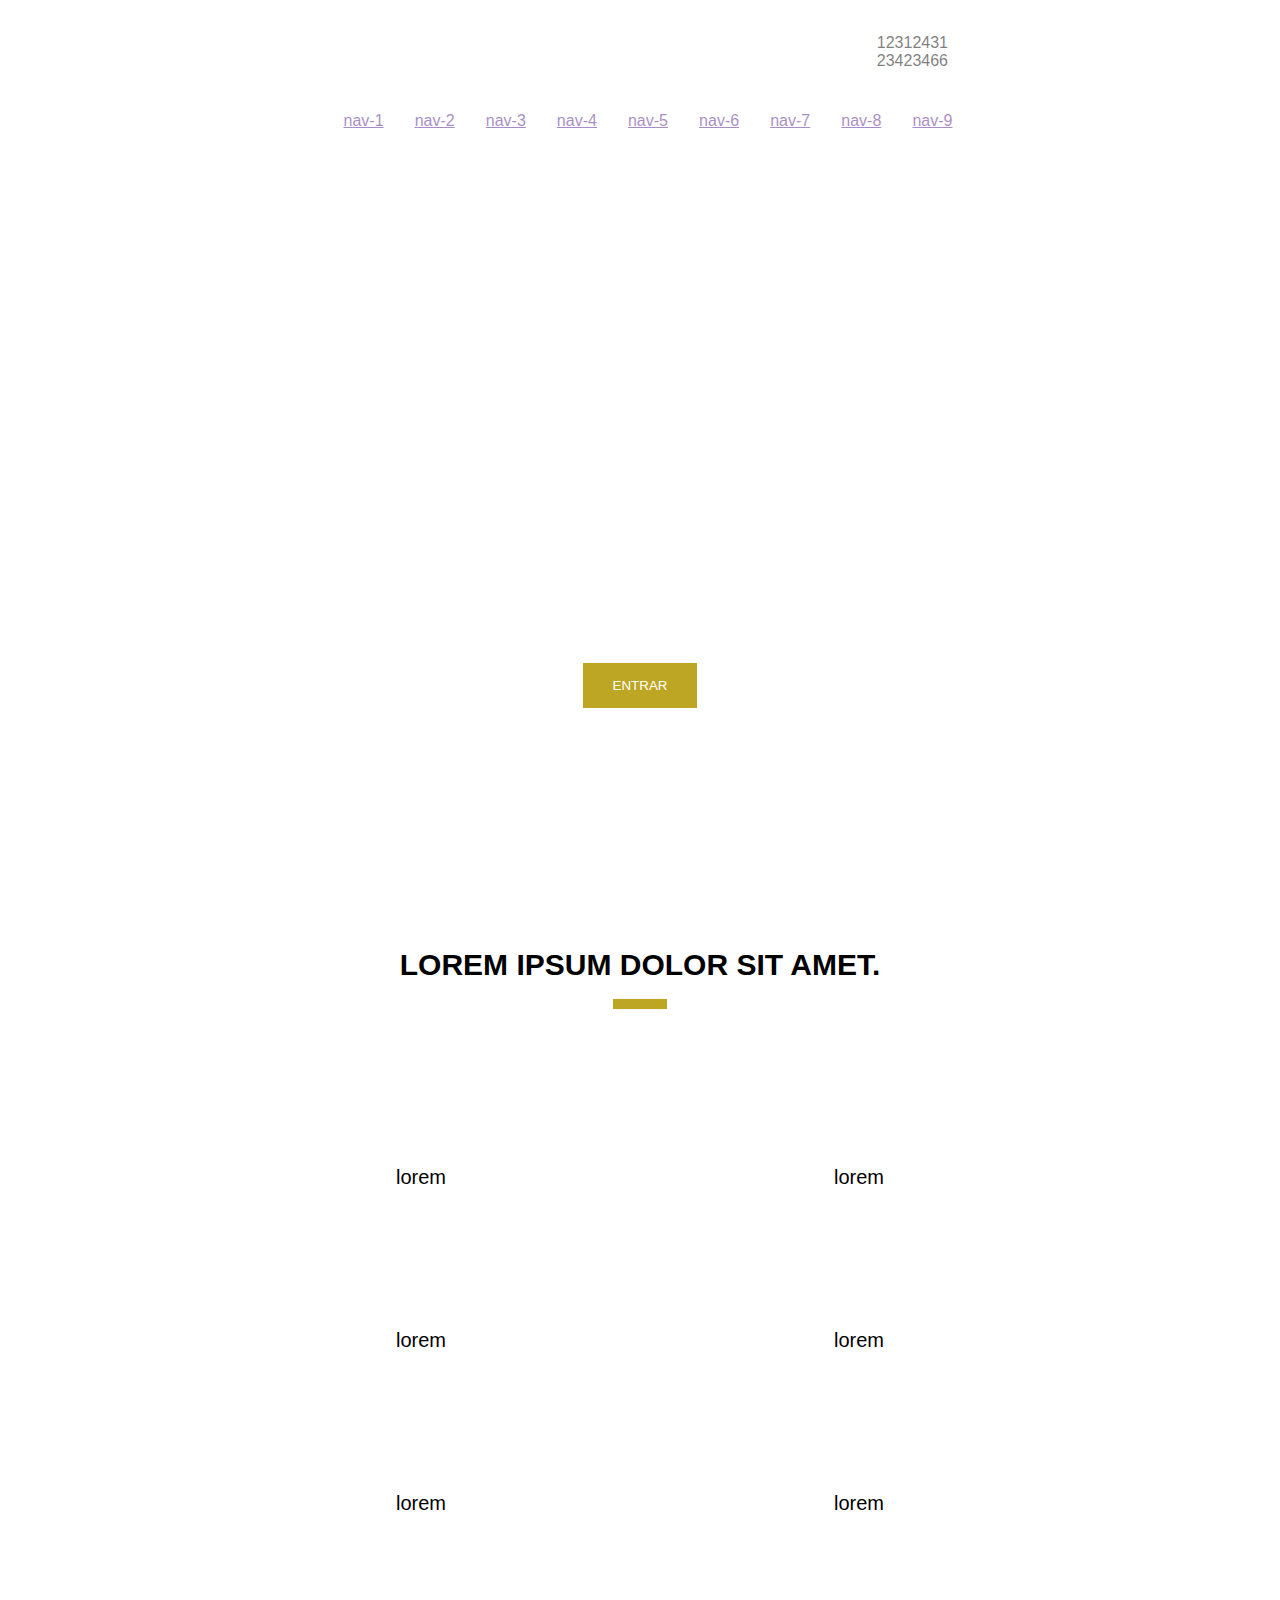
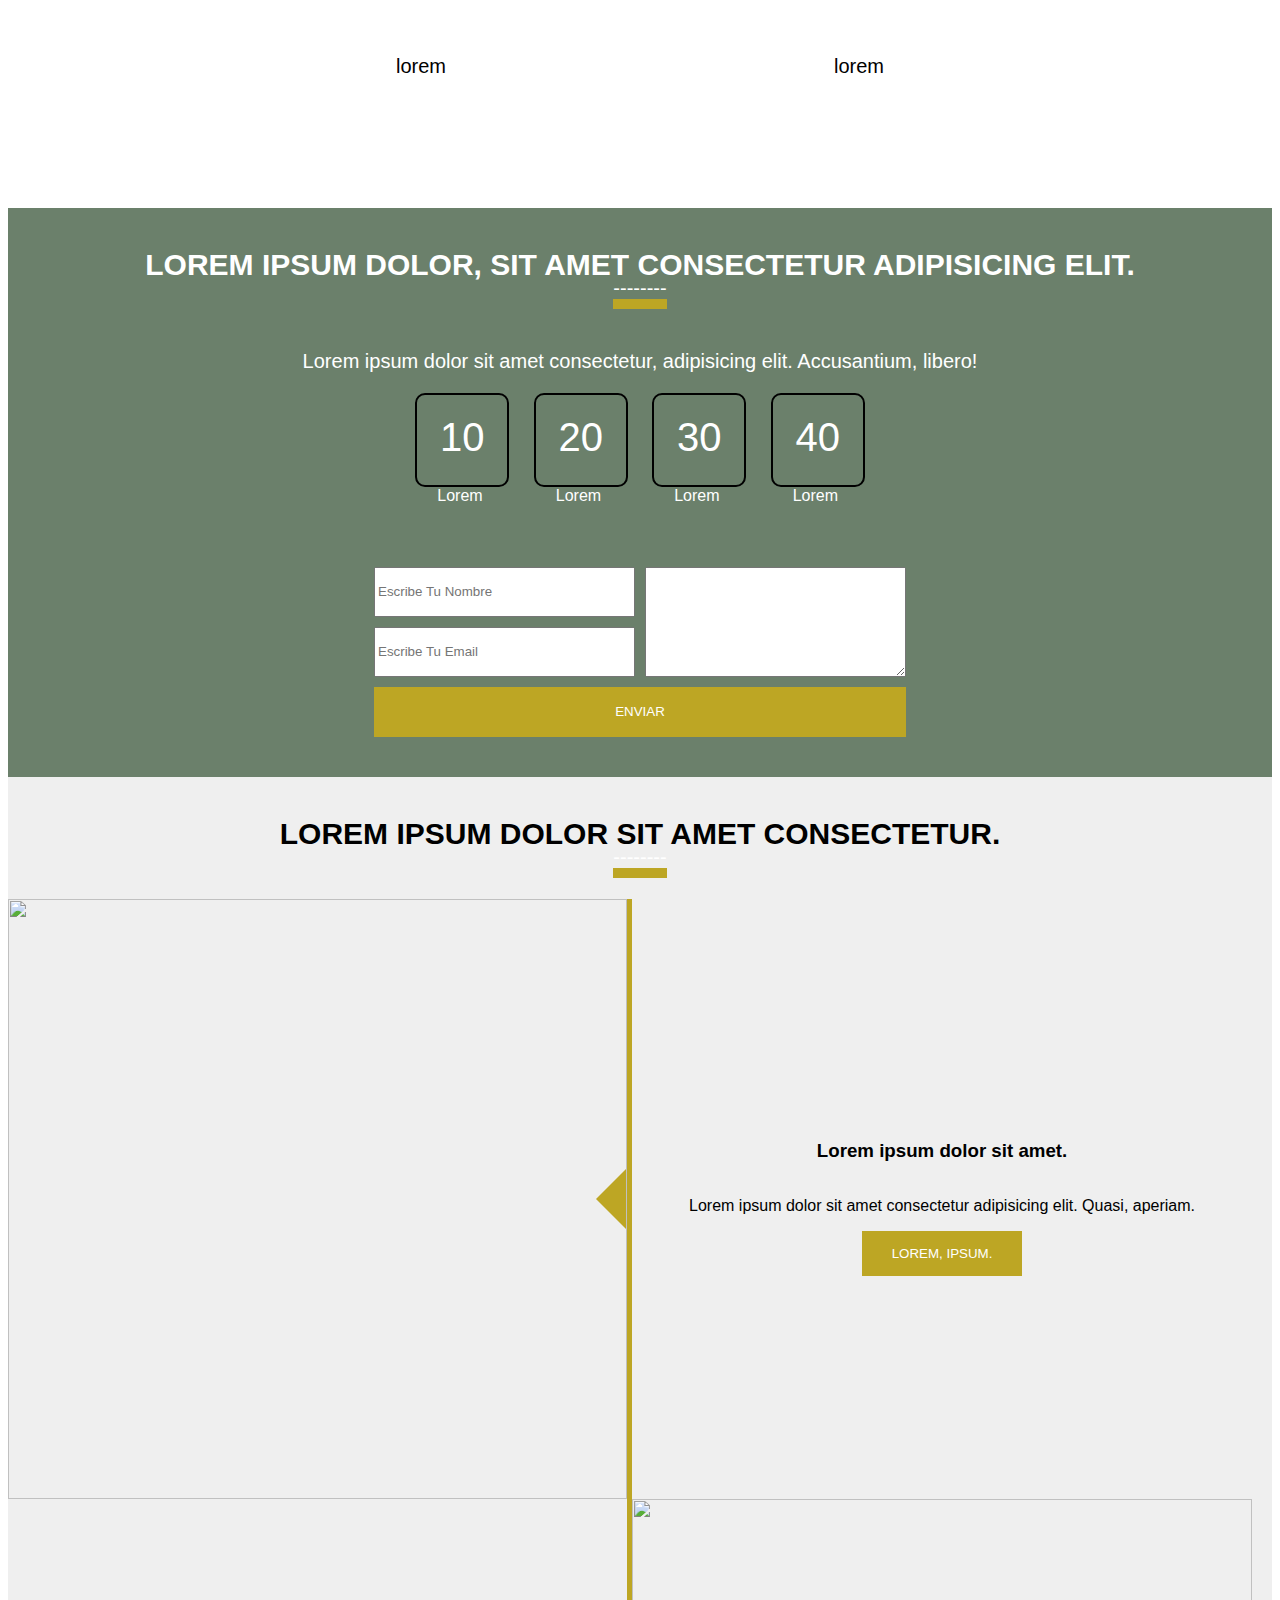
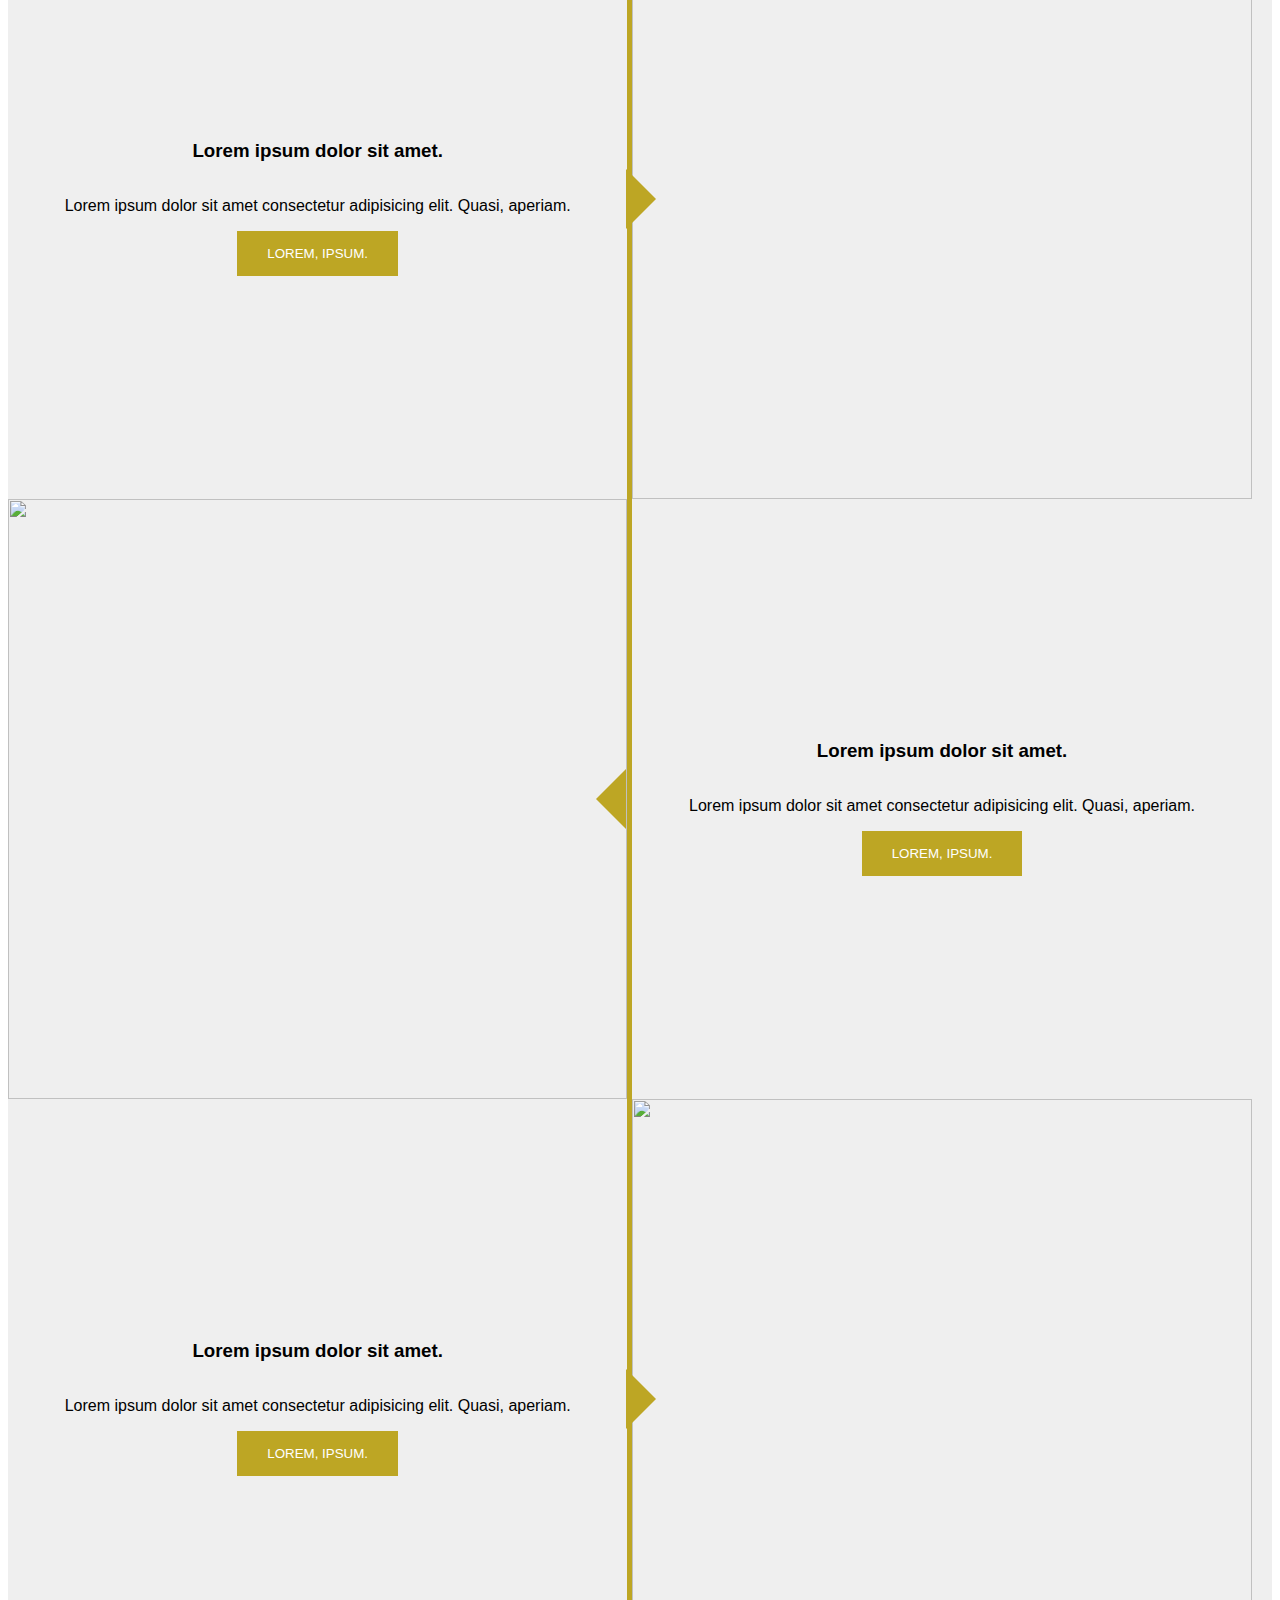
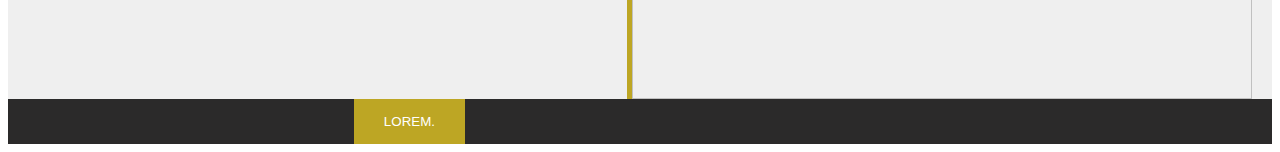
==== Landings/01/index.html @ f41a0246 "finished landing page" ====
<!DOCTYPE html>
<html lang="en">
<head>
  <meta charset="UTF-8">
  <meta name="viewport" content="width=device-width, initial-scale=1.0">
  <meta http-equiv="X-UA-Compatible" content="ie=edge">
  <title>First Landing</title>

  <!-- Normalize -->
  <link rel="stylesheet" href="./assets/css/normalize.css">

  <!-- Styles -->
  <link rel="stylesheet" href="./assets/css/styles.css">
</head>
<body>

  <header>

    <div class="container">
      <!-- Top nav -->
      <div class="top-nav">
        <div class="logo">
          <img src="https://via.placeholder.com/100x50?text=Logo" alt="">
        </div>

        <div class="contact-numbers">
          <ul>
            <li>12312431</li>
            <li>23423466</li>
          </ul>
        </div>
      </div>

      <!-- Main Nav -->
      <nav>
        <ul class="main-nav">
          <li><a href="">nav-1</a></li>
          <li><a href="">nav-2</a></li>
          <li><a href="">nav-3</a></li>
          <li><a href="">nav-4</a></li>
          <li><a href="">nav-5</a></li>
          <li><a href="">nav-6</a></li>
          <li><a href="">nav-7</a></li>
          <li><a href="">nav-8</a></li>
          <li><a href="">nav-9</a></li>
        </ul>
      </nav>
    </div>

  </header>
  
  <!-- Hero section -->
  <section class="landing-section hero-section">
      <div class="background-hero"></div>
      <button class="button">Entrar</button>
  </section>

  <!-- Services -->
  <section class="landing-section services-section">
    <div class="section-title">
      <h2>Lorem ipsum dolor sit amet.</h2>
    </div>
    <img src="./assets/img/services.jpg" alt="">

    <div class="list-container">
      <ul class="services-list">
        <li>
          <i></i>
          <span>lorem</span>
        </li>
        <li><i></i><span>lorem</span></li>
        <li><i></i><span>lorem</span></li>
        <li><i></i><span>lorem</span></li>
      </ul>
      <ul class="services-list">
        <li><i></i><span>lorem</span></li>
        <li><i></i><span>lorem</span></li>
        <li><i></i><span>lorem</span></li>
        <li><i></i><span>lorem</span></li>
      </ul>
    </div>

  </section>


  <!-- Contact -->
  <section class="landing-section contact-section">
    <div class="background-contact-form"></div>

    <div class="section-title">
      <h2>Lorem ipsum dolor, sit amet consectetur adipisicing elit.</h2>
    </div>

    <!-- Counter container-->
    <div class="counter">
      <p class="text-counter">Lorem ipsum dolor sit amet consectetur, adipisicing elit. Accusantium, libero!</p>
      <!-- Counter -->
    <ul class="square-list">
      <li>
        10
        <span>Lorem</span>
      </li>
      <li>
        20
        <span>Lorem</span>
      </li>
      <li>
        30
        <span>Lorem</span>
      </li>
      <li>
        40
        <span>Lorem</span>
      </li>
    </ul>

    </div>

    
    <!-- Contact form -->
    <div class="contact-form-container">
      <form action="" class="contact-form">
        <input type="text" name="name" placeholder="Escribe Tu Nombre">
        <input type="text" name="email" placeholder="Escribe Tu Email">
        <textarea cols="30" rows="10"></textarea>
        <input type="submit" value="Enviar">
      </form>
    </div>
    
  </section>


  <!-- Us -->
  <section class="landing-section us-section">
    <div class="section-title">
      <h2>Lorem ipsum dolor sit amet consectetur.</h2>
    </div>

    <div class="card">
      <div class="card-img">
        <img src="https://via.placeholder.com/400" alt="">
      </div>

      <div class="card-body">
        <h3>Lorem ipsum dolor sit amet.</h3>
        <p>Lorem ipsum dolor sit amet consectetur adipisicing elit. Quasi, aperiam.</p>
        <button class="button">Lorem, ipsum.</button>
      </div>
    </div>

    <div class="card">
      <div class="card-img">
        <img src="https://via.placeholder.com/400">
      </div>

      <div class="card-body">
        <h3>Lorem ipsum dolor sit amet.</h3>
        <p>Lorem ipsum dolor sit amet consectetur adipisicing elit. Quasi, aperiam.</p>
        <button class="button">Lorem, ipsum.</button>
      </div>
    </div>
  
    <div class="card">
      <div class="card-img">
        <img src="https://via.placeholder.com/400" alt="">
      </div>

      <div class="card-body">
        <h3>Lorem ipsum dolor sit amet.</h3>
        <p>Lorem ipsum dolor sit amet consectetur adipisicing elit. Quasi, aperiam.</p>
        <button class="button">Lorem, ipsum.</button>
      </div>
    </div>

    <div class="card">
      <div class="card-img">
        <img src="https://via.placeholder.com/400" alt="">
      </div>

      <div class="card-body">
        <h3>Lorem ipsum dolor sit amet.</h3>
        <p>Lorem ipsum dolor sit amet consectetur adipisicing elit. Quasi, aperiam.</p>
        <button class="button">Lorem, ipsum.</button>
      </div>
    </div>
  </section>


  <footer>
    <div class="logo">
      <img src="https://via.placeholder.com/150" alt="">
    </div>

    <div class="footer-btn">
      <button class="button">Lorem.</button>
    </div>

    <div class="footer-list">
      <ul>
        <li></li>
        <li></li>
        <li></li>
      </ul>
    </div>

    <div class="footer-list">
      <ul>
        <li></li>
        <li></li>
        <li></li>
        <li></li>
      </ul>
    </div>

    <div class="socials">
      <ul>
        <li>
          <i></i>
        </li>
        <li>
          <i></i>
        </li>
        <li>
          <i></i>
        </li>
        <li>
          <i></i>
        </li>
      </ul>
    </div>

  </footer>

</body>
</html>
---- Landings/01/assets/css/styles.css ----
/* Base Font */
* {
  font-family: 
    'Lucida Sans', 'Lucida Sans Regular', 'Lucida Grande', 'Lucida Sans Unicode', Geneva, Verdana, sans-serif
}

ul {
  padding-left: 0;
  list-style: none;
}

/* Container */
.container {
  margin: 0 25%;
}

/* Header & Nav */
header {
  width: 100%;
  background-color: white;
  opacity: .5;
  position: fixed;
  z-index: 99;
}

header .top-nav {
  display: flex;
  justify-content: space-between;
  align-items: center;
  padding: 10px 20px;
}

header .main-nav {
  padding-bottom: 15px;
  display: flex;
  justify-content: space-around;
}
/*****************************/

/* Landing sections */
.landing-section {
  min-height: 100vh;
  position: relative;
}

.landing-section .section-title {
  width: 100%;
  text-align: center;
  font-size: 20px;
  text-transform: uppercase;
  padding-top: 40px;
}

.landing-section .section-title h2 {
  margin-top: 0;
}

.landing-section .section-title::after {
  content: "--------";
  color: white;
  position: relative;
  bottom: 30px;
  left: 0;
  border-bottom: 10px solid #bda624;
}


/* Hero */
section.hero-section {
  display: flex;
  align-items: flex-end;
  justify-content: center;
}

section.hero-section button {
  position: absolute;
  bottom: 200px;
}

section.hero-section .background-hero {
  background-image: url(../img/hero-background.jpeg);
  background-position: center;
  background-repeat: no-repeat;
  background-size: cover;
  width: 100%;
  height: 100vh;
}


/* Services */
section.services-section {
  background: white;
  background: linear-gradient(
    270deg,
    white 25%,
    transparent 100%
  );
}

section.services-section img {
  float: left;
  position: absolute;
  /*height: 100vh;*/
  top: 0;
  left: 0;
  z-index: -1
}

section.services-section .list-container {
  display: flex;
  justify-content: space-evenly;
  align-items: stretch;
}

section.services-section ul li {
  margin-top: 100px;
  font-size: 20px;
  padding: 20px 0;
}

/*Contact form*/
section.contact-section {
  min-height: 60vh;
  color: white;
  background: rgba(9, 43, 9, 0.6);
  
}


.background-contact-form {
  width: 100%;
  height: 100%;
  background-image: url(../img/form-background.jpg);
  background-position: center;
  background-repeat: no-repeat;
  background-size: cover;
  z-index: -1;
  position: absolute;
}

.counter {
  text-align: center;
}
 
.counter .text-counter {
  font-size: 20px;
}

.counter > .square-list li {
  display: inline-block;
  padding: 20px;
  height: 50px;
  width: 50px;
  border: 2px solid black;
  border-radius: 10px;
  font-size: 40px;
  position: relative;
  margin: 0 10px;
}

.counter > .square-list span {
  position: absolute;
  top: 92px;
  left: 20px;
  font-size: 16px;

}

.contact-form {
  display: grid;
  grid-template: repeat(3, 50px) / repeat(2, 1fr);
  grid-gap: 10px;
  margin-bottom: 40px;
  grid-template-areas:
    "input1 txtarea"
    "input2 txtarea" 
    "btn btn"
}

.contact-form-container {
  display: flex;
  justify-content: center;
  margin-top: 80px;
}

.contact-form input[type="name"] {
  grid-area: input1;
}
.contact-form input[type="name"] {
  grid-area: input2;
}
.contact-form textarea {
  grid-area: txtarea;
}
.contact-form input[type="submit"] {
  grid-area: btn;
}
/*****************************/
/* Us section */
section.us-section {
  background: rgb(239, 239, 239);

}

.us-section .card {
  width: 100%;
  max-height: 600px;
  display: flex;
  align-items: center;
}

.us-section .card .card-img {
  display: flex;
  width: 49%;
  border-right: 5px solid #bda624;
  align-items: center;
}

.us-section .card .card-img img {
  height: 600px;
  width: 100%;
}

.us-section .card .card-body {
  display: flex;
  width: 49%;
  flex-direction: column;
  align-items: center;
}
.us-section .card .card-img::after {
  content: "";
  width: 0;
  height: 0;
   border-top: 30px solid transparent;
   border-bottom: 30px solid transparent;
   
   border-right: 30px solid #bda624;
   position: absolute;
   left: calc(50% - 44px);
}

.us-section .card:nth-child(odd) .card-img {
  order: 2;
  border-right: none;
  border-left: 5px solid #bda624;
}

.us-section .card:nth-child(odd) .card-img::after {
  border-left: 30px solid #bda624;
  border-right: none;
  left: calc(50% - 14px)
}

/********************/

footer {
  background: #2b2a2a;
  display: flex;
  justify-content: space-around;
  align-items: center;
  color: white;
}

/* Buttons */
input[type="submit"],
.button {
  background-color: #bda624;
  color: white;
  padding: 15px 30px;
  text-transform: uppercase;
  border: none;
}


/*****************************/
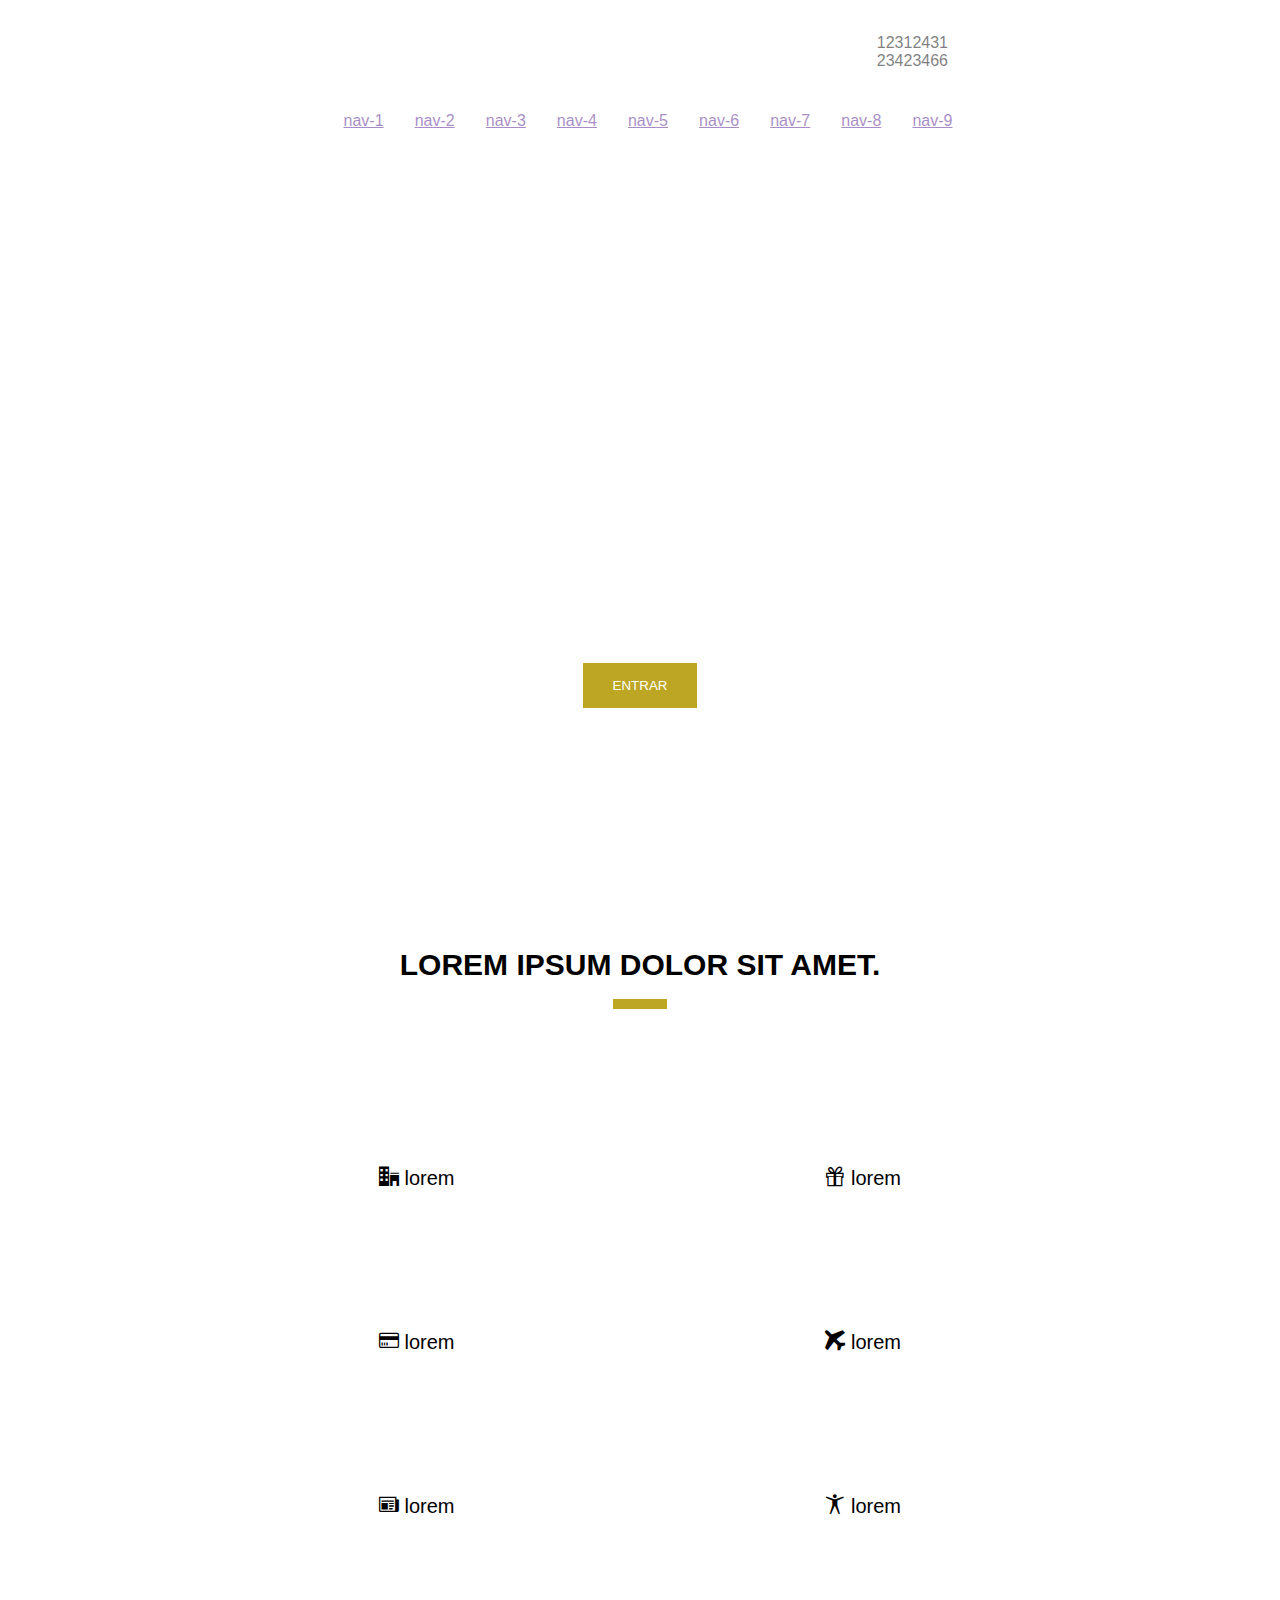
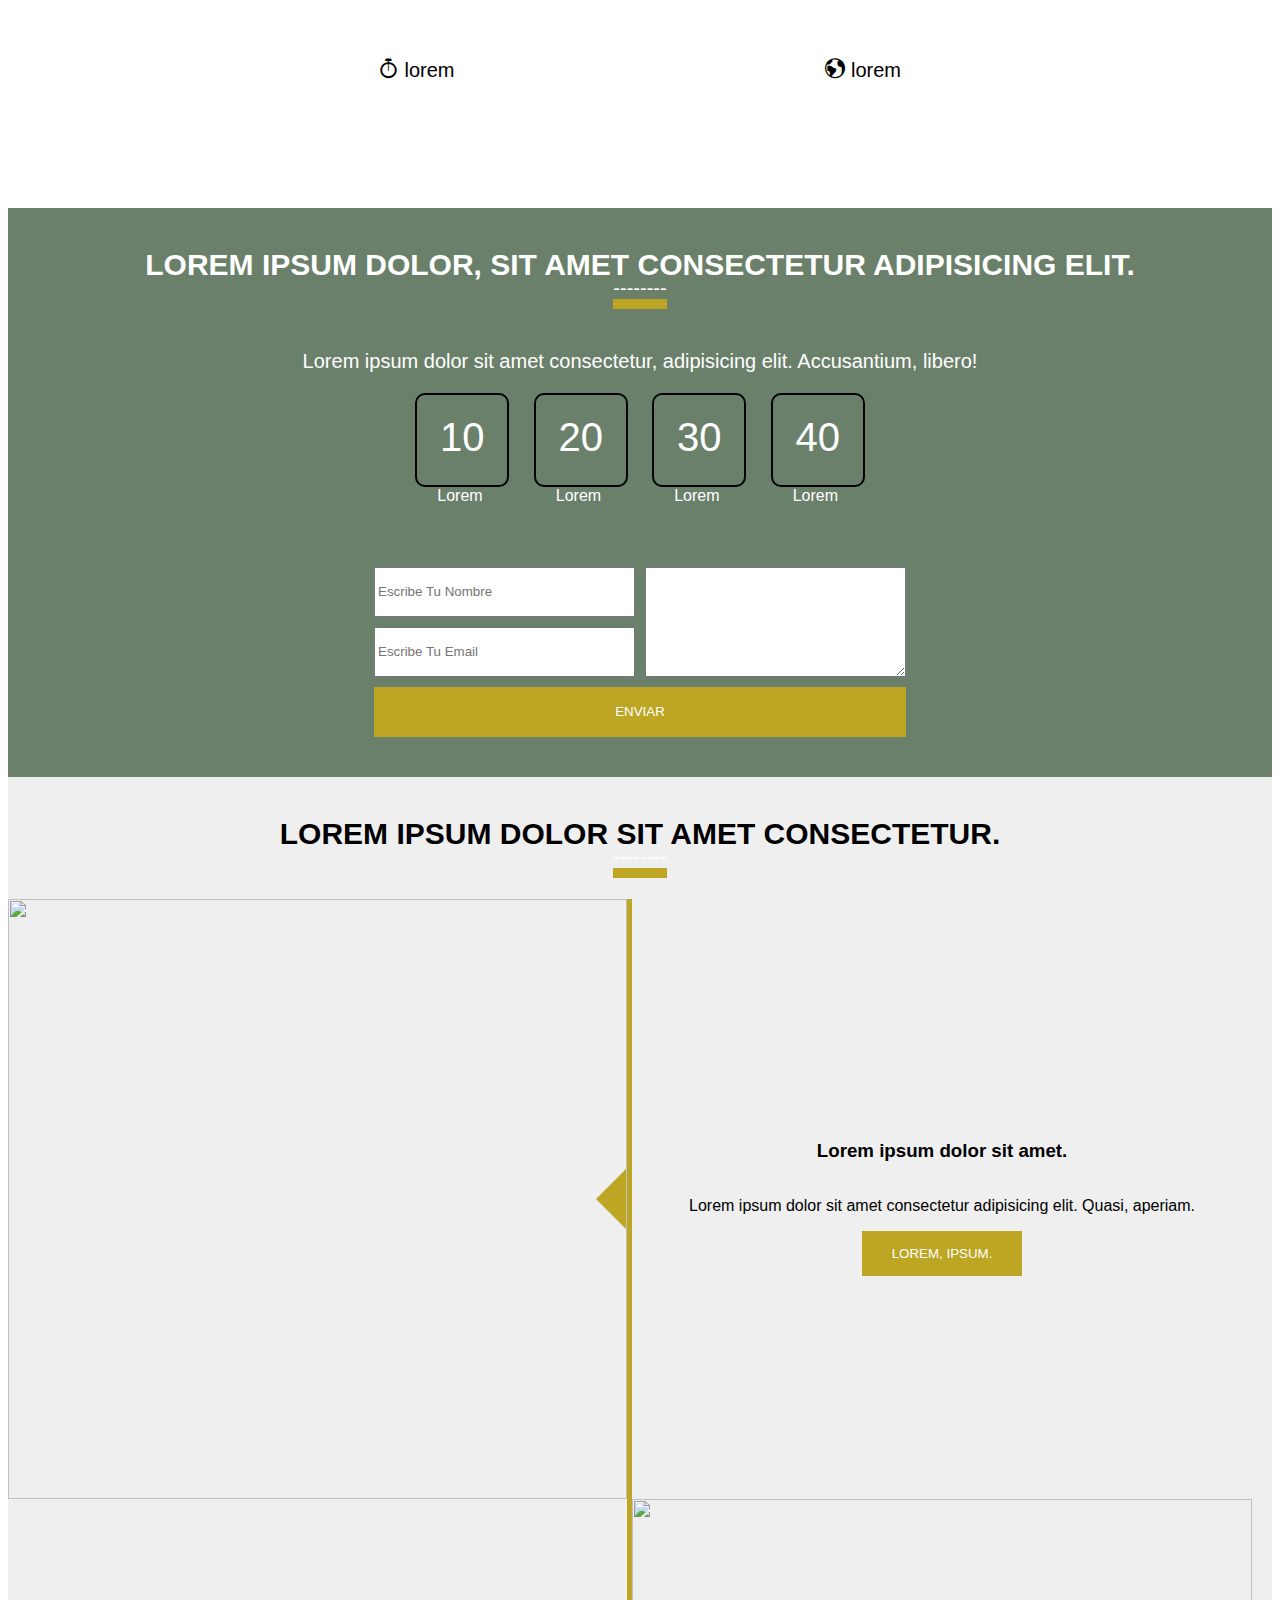
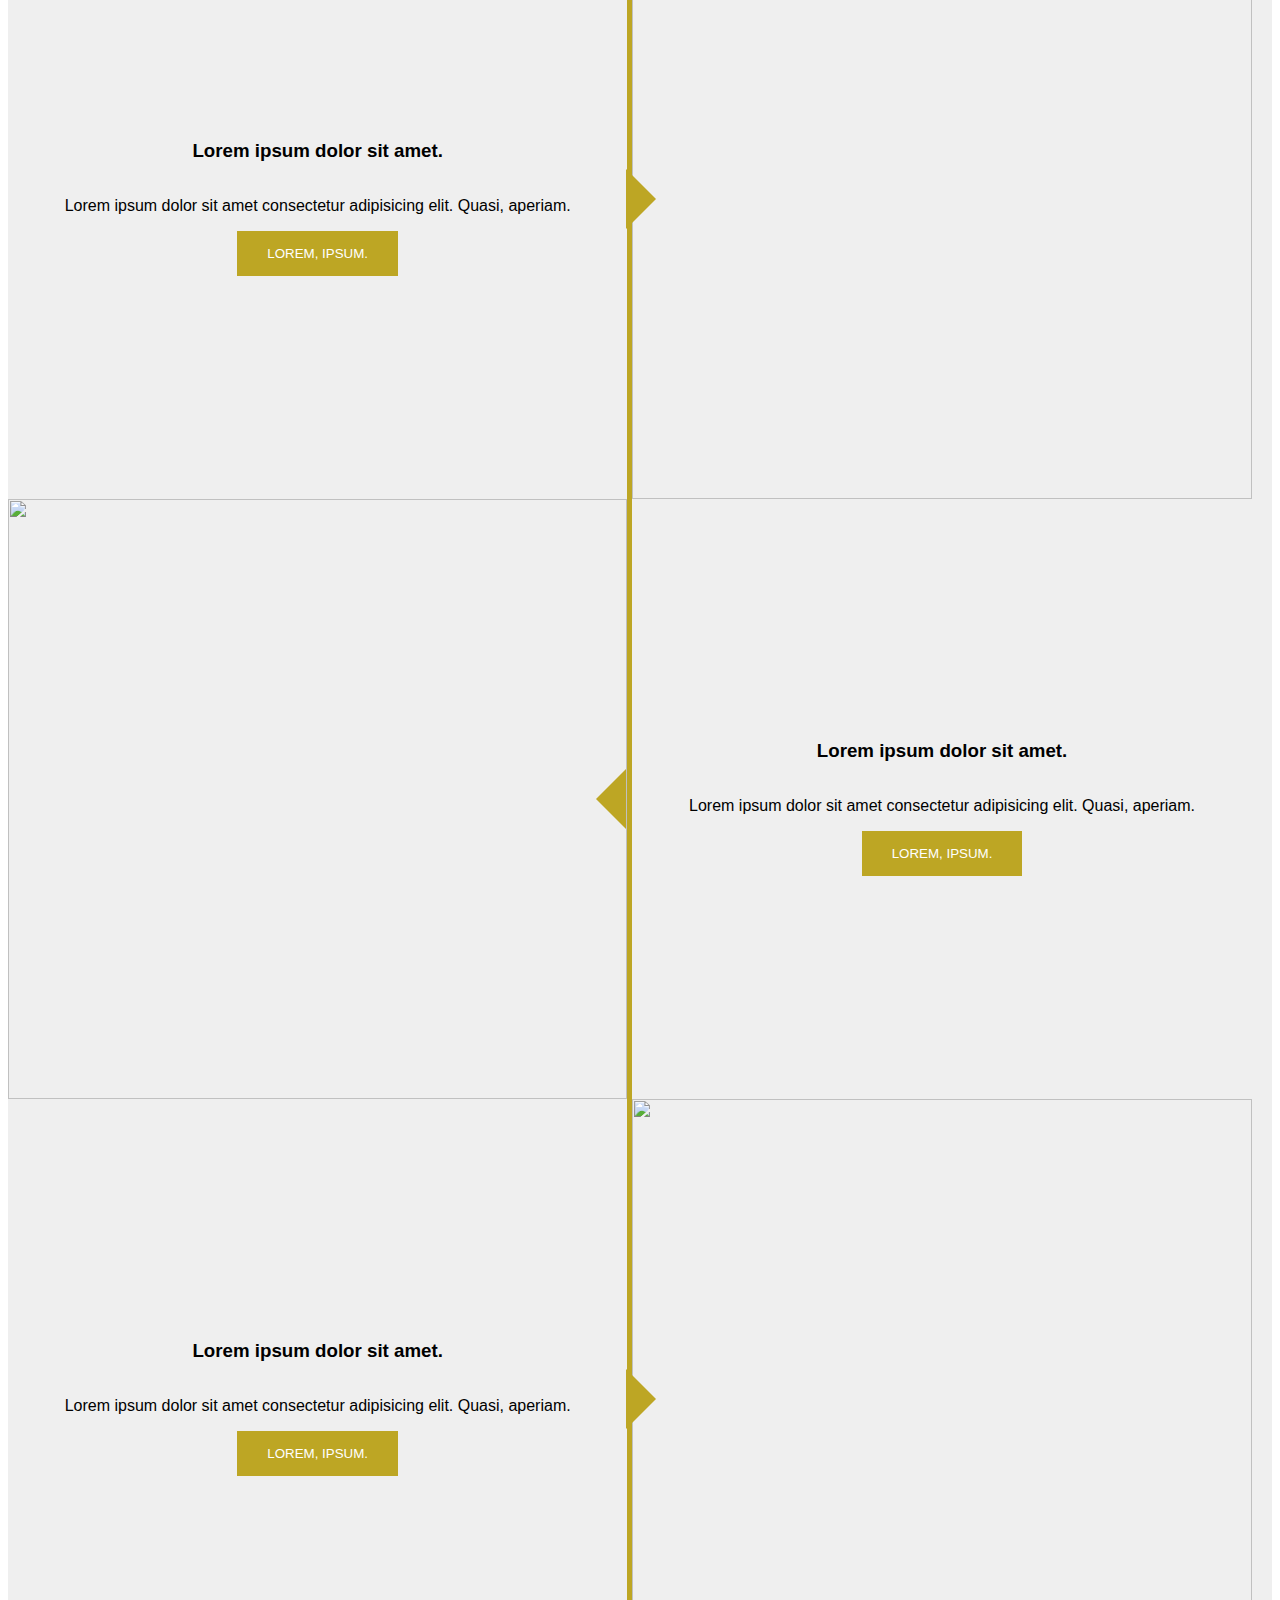
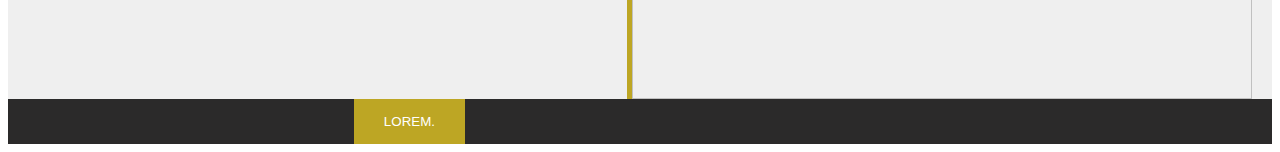
==== commit e3c29f1a: "icons added" ====
--- a/Landings/01/index.html
+++ b/Landings/01/index.html
@@ -11,6 +11,7 @@
 
   <!-- Styles -->
   <link rel="stylesheet" href="./assets/css/styles.css">
+  <link rel="stylesheet" href="./assets/css/icons.css">
 </head>
 <body>
 
@@ -65,18 +66,32 @@
     <div class="list-container">
       <ul class="services-list">
         <li>
-          <i></i>
+          <i class="icon-office"></i>
           <span>lorem</span>
         </li>
-        <li><i></i><span>lorem</span></li>
-        <li><i></i><span>lorem</span></li>
-        <li><i></i><span>lorem</span></li>
+        <li>
+          <i class="icon-credit-card"></i>
+          <span>lorem</span></li>
+        <li
+        ><i class="icon-newspaper"></i>
+          <span>lorem</span></li>
+        <li>
+          <i class="icon-stopwatch"></i>
+          <span>lorem</span></li>
       </ul>
       <ul class="services-list">
-        <li><i></i><span>lorem</span></li>
-        <li><i></i><span>lorem</span></li>
-        <li><i></i><span>lorem</span></li>
-        <li><i></i><span>lorem</span></li>
+        <li>
+          <i class="icon-gift"></i>
+          <span>lorem</span></li>
+        <li>
+          <i class="icon-airplane"></i>
+          <span>lorem</span></li>
+        <li>
+          <i class="icon-accessibility"></i>
+          <span>lorem</span></li>
+        <li>
+          <i class="icon-earth"></i>
+          <span>lorem</span></li>
       </ul>
     </div>
 
--- a/Landings/01/assets/css/icons.css
+++ b/Landings/01/assets/css/icons.css
@@ -0,0 +1,51 @@
+@font-face {
+  font-family: 'icomoon';
+  src:  url('../fonts/icomoon.eot?xqncxt');
+  src:  url('../fonts/icomoon.eot?xqncxt#iefix') format('embedded-opentype'),
+    url('../fonts/icomoon.ttf?xqncxt') format('truetype'),
+    url('../fonts/icomoon.woff?xqncxt') format('woff'),
+    url('../fonts/icomoon.svg?xqncxt#icomoon') format('svg');
+  font-weight: normal;
+  font-style: normal;
+  font-display: block;
+}
+
+[class^="icon-"], [class*=" icon-"] {
+  /* use !important to prevent issues with browser extensions that change fonts */
+  font-family: 'icomoon' !important;
+  speak: none;
+  font-style: normal;
+  font-weight: normal;
+  font-variant: normal;
+  text-transform: none;
+  line-height: 1;
+
+  /* Better Font Rendering =========== */
+  -webkit-font-smoothing: antialiased;
+  -moz-osx-font-smoothing: grayscale;
+}
+
+.icon-office:before {
+  content: "\e903";
+}
+.icon-newspaper:before {
+  content: "\e904";
+}
+.icon-credit-card:before {
+  content: "\e93f";
+}
+.icon-stopwatch:before {
+  content: "\e952";
+}
+.icon-gift:before {
+  content: "\e99f";
+}
+.icon-airplane:before {
+  content: "\e9af";
+}
+.icon-accessibility:before {
+  content: "\e9b2";
+}
+.icon-earth:before {
+  content: "\e9ca";
+}
